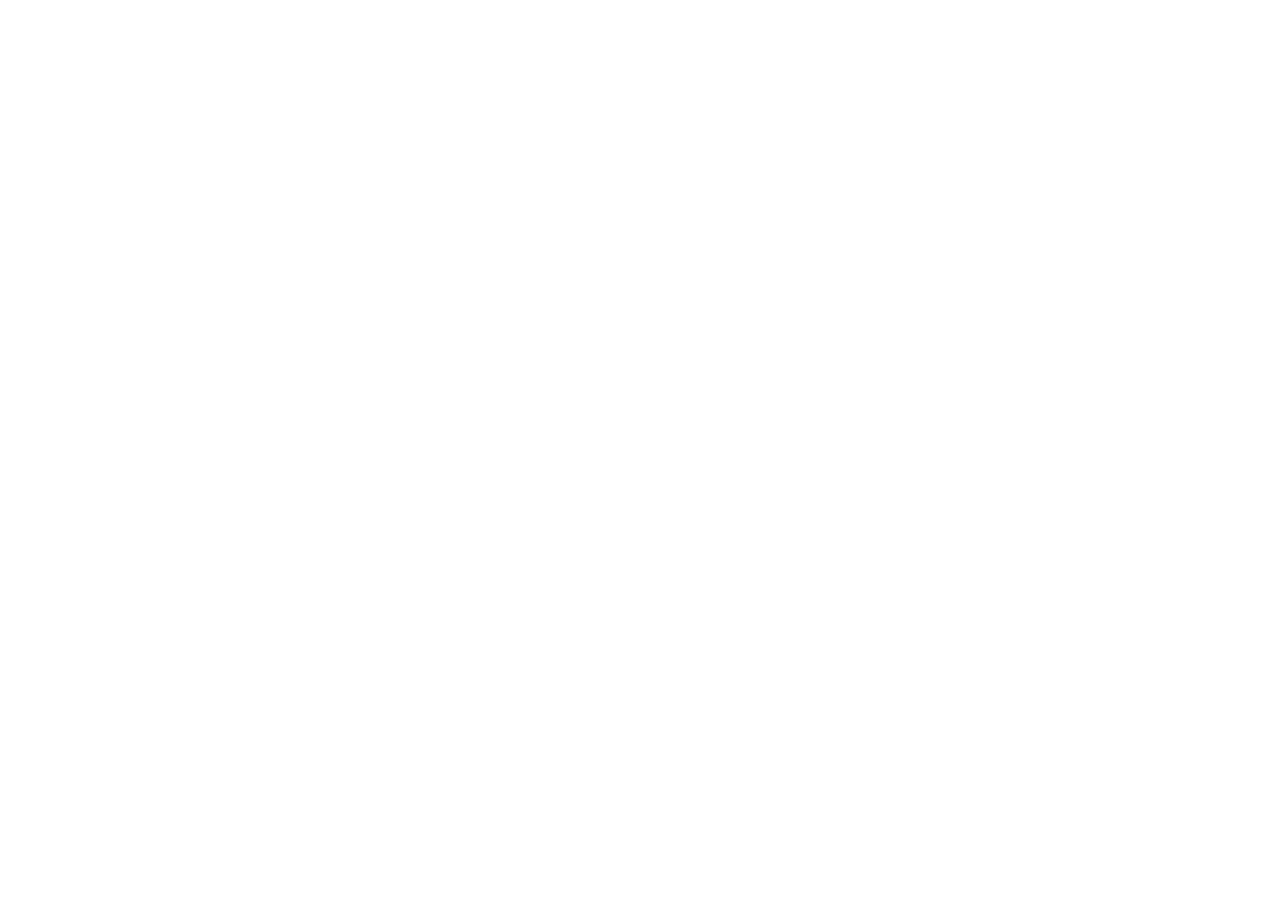
==== CapstoneClient/index.html @ ef63971e "Added routes in angular for routing to different views, no logic yet" ====
<!DOCTYPE html>
<html>
	<head>
		<meta charset="utf-8">
		<title>Recognition</title>
		<link rel="stylesheet" type="text/css" href="lib/node_modules/bootstrap/dist/css/bootstrap.min.css" />
	</head>
	<body>
		<div ng-app='Recognition'>
		<div ng-include="'./RecognitionClient/nav/NavBar.html'" ng-controller="NavbarController"></div><br><br><br>
			<div ng-view></div>
		</div>

		<script src='lib/node_modules/angular/angular.min.js'></script>
		<script src='lib/node_modules/angular-route/angular-route.min.js'></script>


		<script src='./RecognitionClient/app.js'></script>
		<script src='./RecognitionClient/factories/root_factory.js'></script>

		<script src='./RecognitionClient/auth/AuthCtrl.js'></script>
		<script src='./RecognitionClient/nav/NavCtrl.js'></script>
		<script src='./RecognitionClient/info/AboutCtrl.js'></script>
		<script src='./RecognitionClient/info/AlgoCtrl.js'></script>
		<script src='./RecognitionClient/app/TryItCtrl.js'></script>
		<script src='./RecognitionClient/storage/MySavedCtrl.js'></script>


		<script src='./RecognitionClient/splash/HomeCtrl.js'></script>
	</body>
</html>
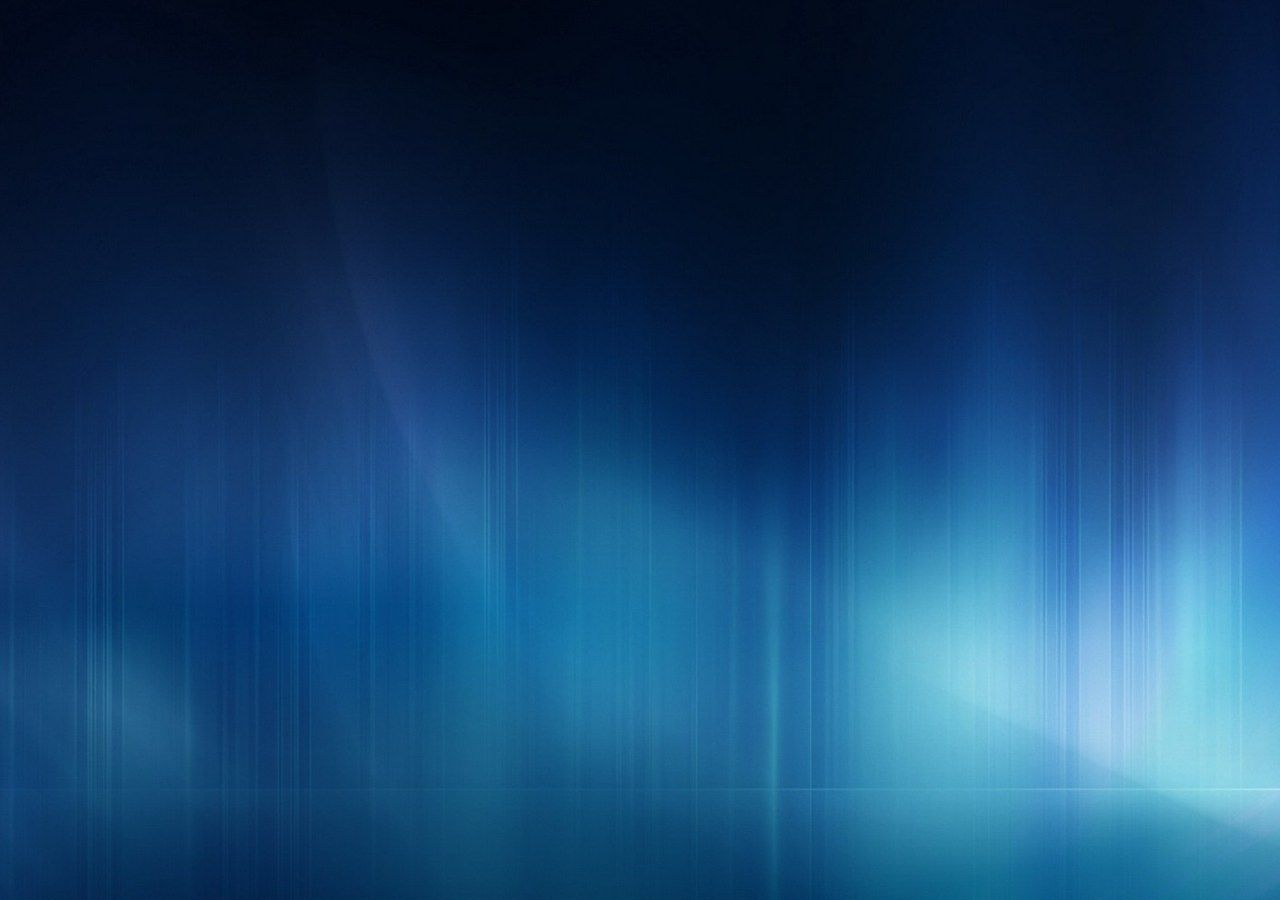
==== commit f80f3d45: "Added styling for all pages with text color changes and background image" ====
--- a/CapstoneClient/index.html
+++ b/CapstoneClient/index.html
@@ -4,25 +4,34 @@
 		<meta charset="utf-8">
 		<title>Recognition</title>
 		<link rel="stylesheet" type="text/css" href="lib/node_modules/bootstrap/dist/css/bootstrap.min.css" />
+		<link rel="icon" href="./RecognitionClient/images/favicon.png">
+		<link rel="stylesheet" type="text/css" href="./RecognitionClient/css/style.css" />
 	</head>
 	<body>
 		<div ng-app='Recognition'>
-		<div ng-include="'./RecognitionClient/nav/NavBar.html'" ng-controller="NavbarController"></div><br><br><br>
+		<div ng-include="'./RecognitionClient/nav/NavBar.html'" ng-controller="AuthController"></div><br><br><br>
 			<div ng-view></div>
 		</div>
 
 		<script src='lib/node_modules/angular/angular.min.js'></script>
 		<script src='lib/node_modules/angular-route/angular-route.min.js'></script>
+		<script src='lib/node_modules/jquery/dist/jquery.min.js'></script>
+		<script src='lib/node_modules/bootstrap/dist/js/bootstrap.min.js'></script>
 
 
 		<script src='./RecognitionClient/app.js'></script>
 		<script src='./RecognitionClient/factories/root_factory.js'></script>
+		<script src='./RecognitionClient/factories/tryit_factory.js'></script>
 
 		<script src='./RecognitionClient/auth/AuthCtrl.js'></script>
-		<script src='./RecognitionClient/nav/NavCtrl.js'></script>
+
 		<script src='./RecognitionClient/info/AboutCtrl.js'></script>
 		<script src='./RecognitionClient/info/AlgoCtrl.js'></script>
+
 		<script src='./RecognitionClient/app/TryItCtrl.js'></script>
+		<script src='./RecognitionClient/app/TryItMyProjectCtrl.js'></script>
+		<script src='./RecognitionClient/app/TryItMyResultsCtrl.js'></script>
+
 		<script src='./RecognitionClient/storage/MySavedCtrl.js'></script>
 
 
--- a/CapstoneClient/RecognitionClient/css/style.css
+++ b/CapstoneClient/RecognitionClient/css/style.css
@@ -0,0 +1,36 @@
+.dark-text {
+    color: black;
+}
+
+.white-text {
+    color: white;
+}
+
+.blue-text {
+    color: darkblue;
+}
+
+.center-text {
+    text-align: center;
+}
+
+.about {
+    background-color: rgba(0, 0, 0, 0.5);
+    border-radius: 25px;
+}
+
+img {
+    border-radius: 25px;
+}
+
+.spacingLR {
+    width: 50px;
+}
+
+.image {
+    width: 23vw;
+}
+
+body {
+    background-image: url("../images/background.jpg");
+}